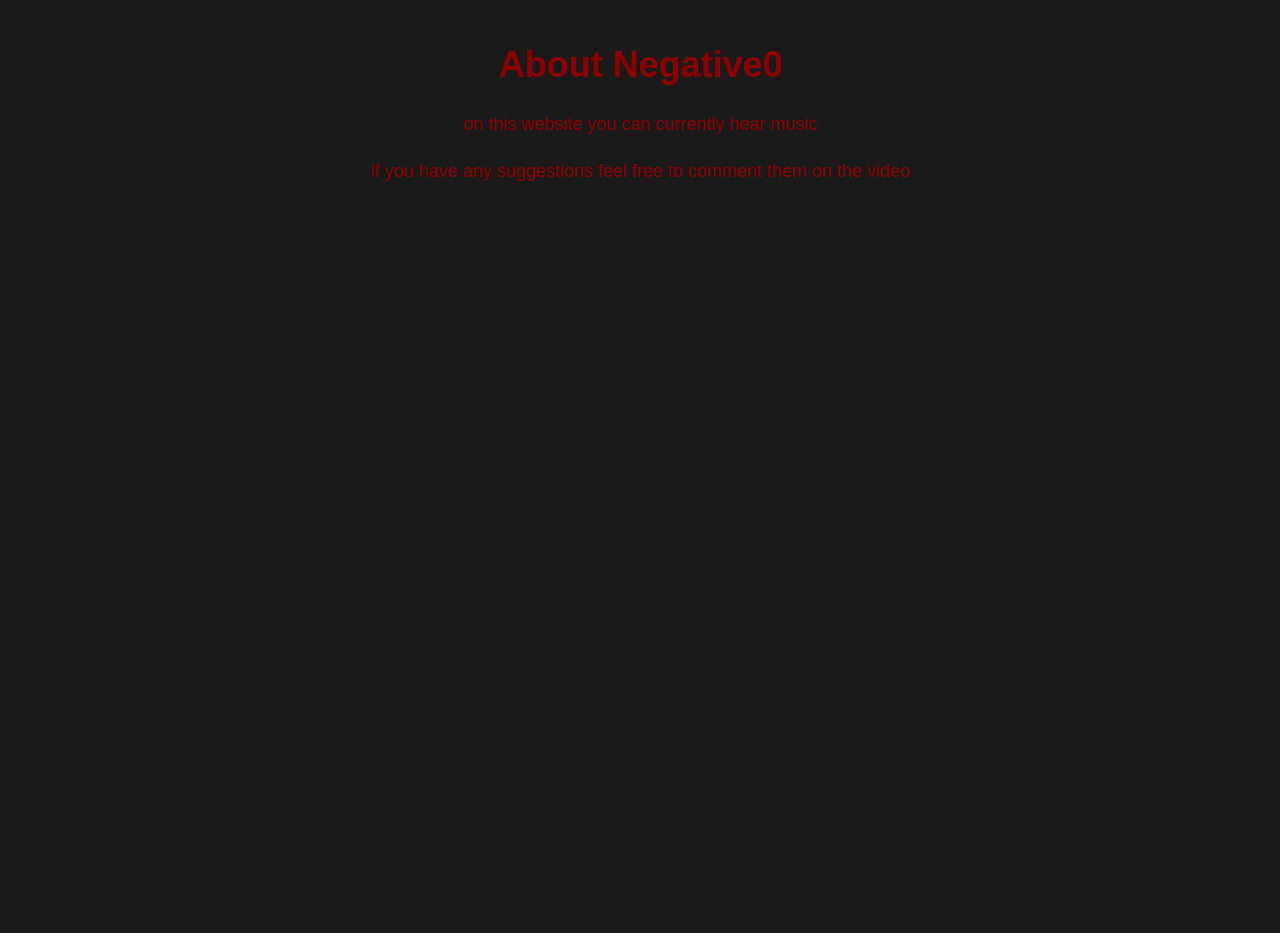
==== about.html @ 60ece877 "Create about.html" ====
<!DOCTYPE html>
<html lang="en">
<head>
    <meta charset="UTF-8">
    <meta name="viewport" content="width=device-width, initial-scale=1.0">
    <title>About Negative0</title>
    <style>
        body {
            font-family: Arial, sans-serif;
            margin: 0;
            padding: 0;
            background-color: #1a1a1a; /* dark grey */
            color: #8b0000; /* dark red */
            text-align: center;
            padding: 20px;
        }
        .container {
            max-width: 800px;
            margin: 0 auto;
        }
        h1 {
            font-size: 36px;
        }
        p {
            font-size: 18px;
            line-height: 1.6;
        }
    </style>
</head>
<body>
    <div class="container">
        <h1>About Negative0</h1>
        <p>on this website you can currently hear music</p>
        <p>if you have any suggestions feel free to comment them on the video </p>
        <iframe width="1253" height="705" src="https://www.youtube.com/embed/546hc9J_7RM" title="" frameborder="0" allow="accelerometer; autoplay; clipboard-write; encrypted-media; gyroscope; picture-in-picture; web-share" referrerpolicy="strict-origin-when-cross-origin" allowfullscreen></iframe>
    </div>
</body>
</html>
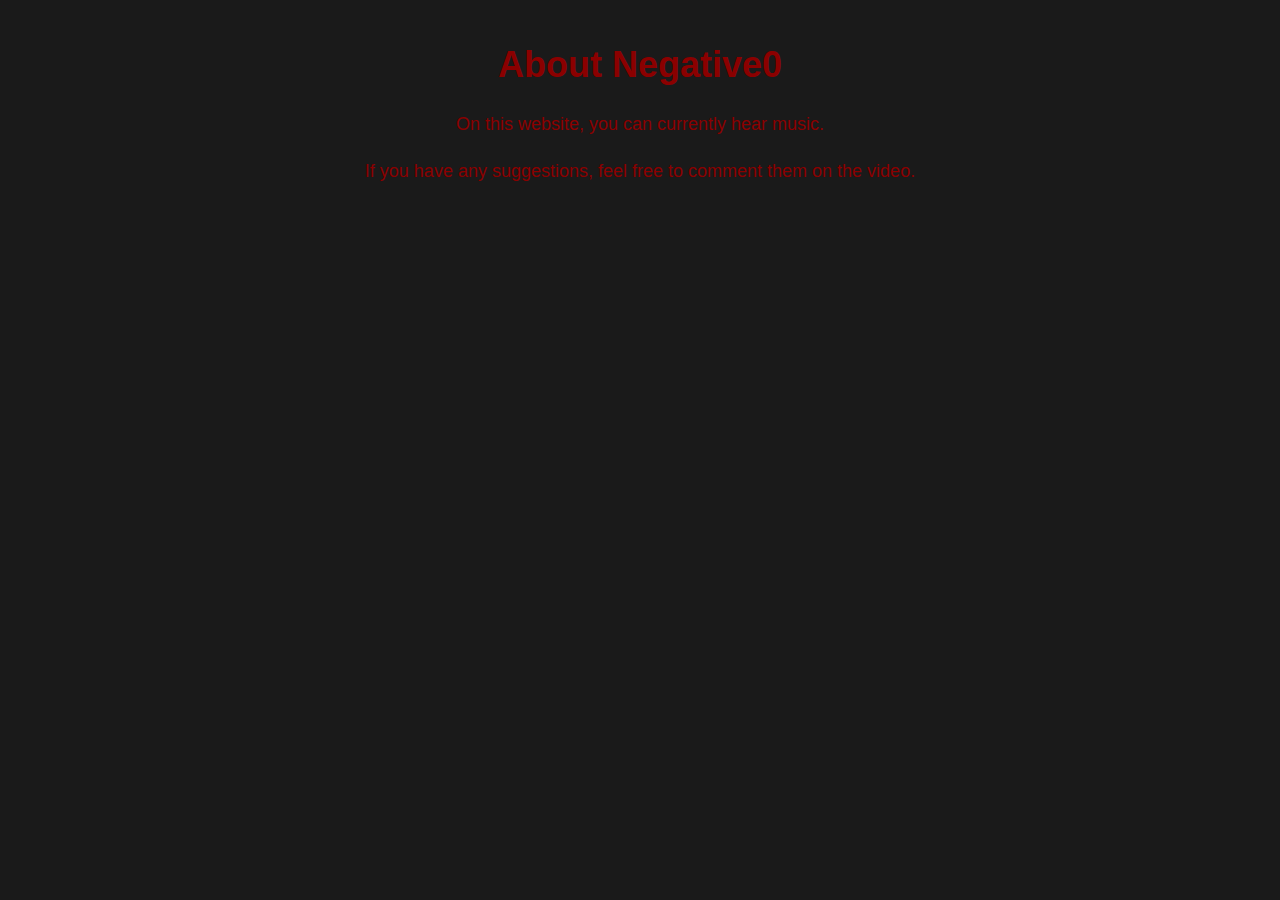
==== commit 595d88d8: "Update about.html" ====
--- a/about.html
+++ b/about.html
@@ -25,14 +25,21 @@
             font-size: 18px;
             line-height: 1.6;
         }
+        iframe {
+            width: 100%;
+            max-width: 800px;
+            height: 450px; /* Adjust the height as needed */
+            margin: 0 auto;
+            display: block;
+        }
     </style>
 </head>
 <body>
     <div class="container">
         <h1>About Negative0</h1>
-        <p>on this website you can currently hear music</p>
-        <p>if you have any suggestions feel free to comment them on the video </p>
-        <iframe width="1253" height="705" src="https://www.youtube.com/embed/546hc9J_7RM" title="" frameborder="0" allow="accelerometer; autoplay; clipboard-write; encrypted-media; gyroscope; picture-in-picture; web-share" referrerpolicy="strict-origin-when-cross-origin" allowfullscreen></iframe>
+        <p>On this website, you can currently hear music.</p>
+        <p>If you have any suggestions, feel free to comment them on the video.</p>
+        <iframe src="https://www.youtube.com/embed/546hc9J_7RM" title="" frameborder="0" allow="accelerometer; autoplay; clipboard-write; encrypted-media; gyroscope; picture-in-picture; web-share" referrerpolicy="strict-origin-when-cross-origin" allowfullscreen></iframe>
     </div>
 </body>
 </html>
